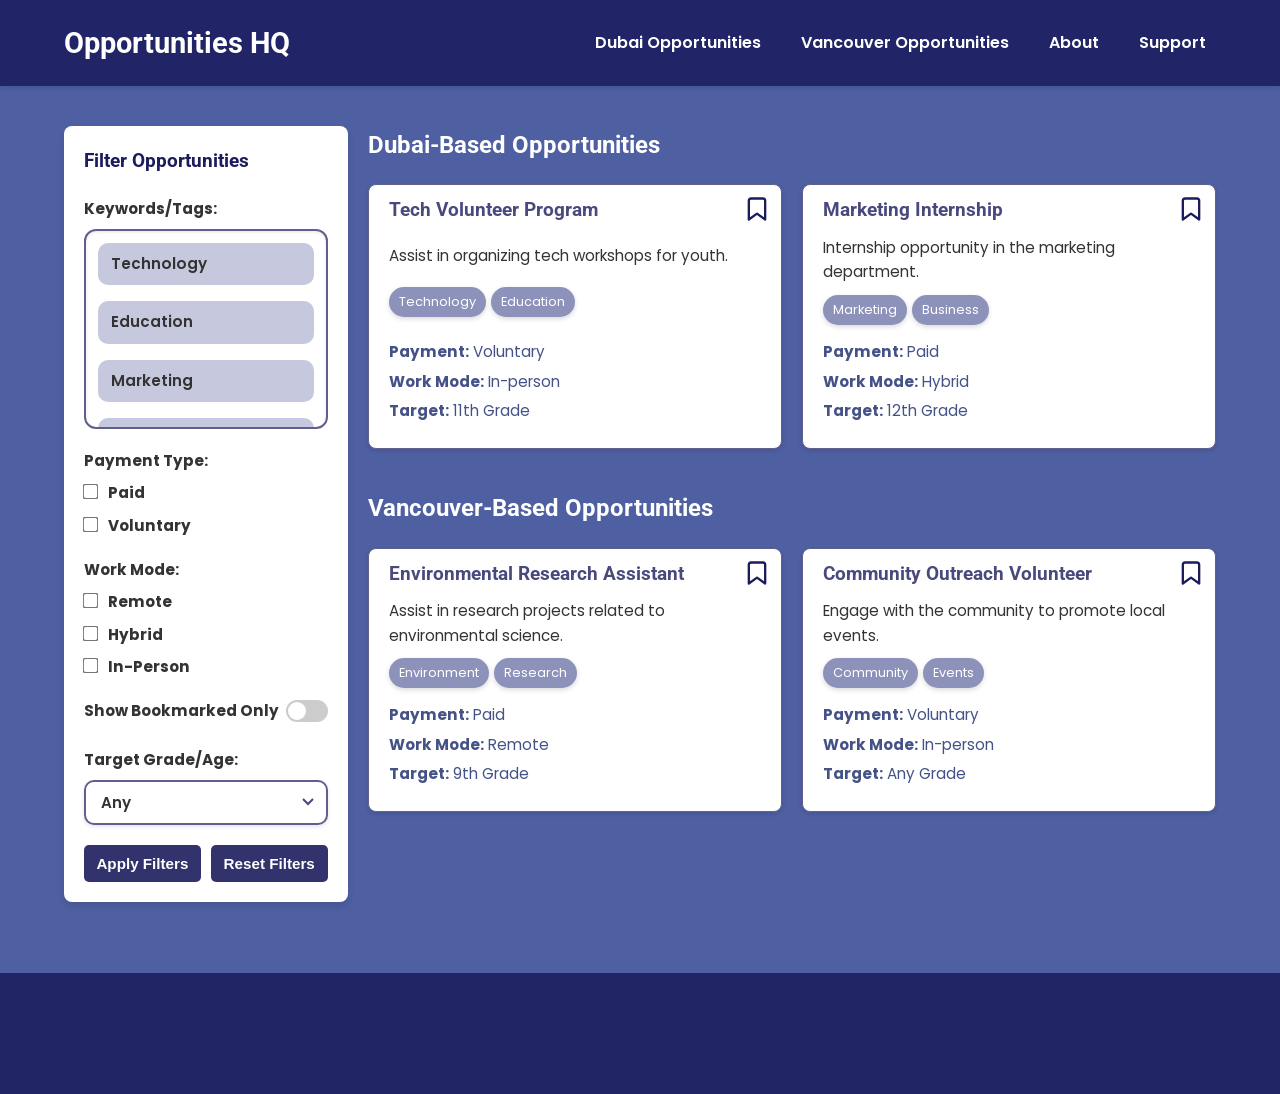
==== index.html @ a90859cd "Update index.html" ====
<!DOCTYPE html>
<html lang="en">
<head>
    <link rel="icon" href="favicon.ico" type="image/x-icon">

    <script data-goatcounter="https://opportunitieshq.goatcounter.com/count"
        async src="https://gc.zgo.at/count.js"></script>

    <meta charset="UTF-8">
    <meta name="viewport" content="width=device-width, initial-scale=1.0">
    <meta name="description" content="Opportunities HQ helps connect individuals with career and volunteer opportunities in Dubai and Vancouver.">
    <meta name="keywords" content="Opportunities, Career, Volunteer, Internships, Dubai, Vancouver">
    <meta name="author" content="Opportunities HQ">
    
    <title>Opportunities HQ</title>

    <!-- Google Fonts -->
    <link href="https://fonts.googleapis.com/css2?family=Poppins:wght@400;600&family=Roboto:wght@400;500&display=swap" rel="stylesheet">
    
    <!-- Link to External CSS -->
    <link rel="stylesheet" href="styles.css">
    
    <!-- Favicon -->
    <link rel="icon" href="favicon.ico" type="image/x-icon">
</head>
<body>

    <!-- Header -->
    <header>
        <div class="container header-container">
            <h1>Opportunities HQ</h1>
            <nav>
                <ul>
                    <li><a href="#dubai">Dubai Opportunities</a></li>
                    <li><a href="#vancouver">Vancouver Opportunities</a></li>
                    <li><a href="about.html">About</a></li>
                    <li><a href="support.html">Support</a></li>
                </ul>
            </nav>
        </div>
    </header>
    
    <!-- Main Content -->
    <main>
        <div class="container main-container">
            <aside>
                <h2>Filter Opportunities</h2>
                <form id="filter-form">
                    <div class="filter-group">
                        <label>Keywords/Tags:</label>
                        <div class="checkbox-group" id="keywords-checkboxes">
                            <label><input type="checkbox" name="keywords" value="Technology"> Technology</label>
                            <label><input type="checkbox" name="keywords" value="Education"> Education</label>
                            <label><input type="checkbox" name="keywords" value="Marketing"> Marketing</label>
                            <label><input type="checkbox" name="keywords" value="Business"> Business</label>
                            <label><input type="checkbox" name="keywords" value="Environment"> Environment</label>
                            <label><input type="checkbox" name="keywords" value="Research"> Research</label>
                            <label><input type="checkbox" name="keywords" value="Community"> Community</label>
                            <label><input type="checkbox" name="keywords" value="Events"> Events</label>
                        </div>
                    </div>
                    
                    <div class="filter-group">
                        <label>Payment Type:</label>
                        <label><input type="checkbox" name="payment" value="paid"> Paid</label>
                        <label><input type="checkbox" name="payment" value="voluntary"> Voluntary</label>
                    </div>

                    <div class="filter-group">
                        <label>Work Mode:</label>
                        <label><input type="checkbox" name="workMode" value="remote"> Remote</label>
                        <label><input type="checkbox" name="workMode" value="hybrid"> Hybrid</label>
                        <label><input type="checkbox" name="workMode" value="in-person"> In-Person</label>
                    </div>

                    <div class="filter-group toggle-group">
                        <label for="bookmarked-only">Show Bookmarked Only</label>
                        <label class="toggle-wrapper">
                          <input type="checkbox" id="bookmarked-only" class="toggle-checkbox">
                          <span class="toggle-switch"></span>
                        </label>
                      </div>                      
                                  

                    <div class="filter-group">
                        <label for="target">Target Grade/Age:</label>
                        <select id="target" name="target">
                            <option value="">Any</option>
                            <option value="12th Grade">12th Grade</option>
                            <option value="11th Grade">11th Grade</option>
                            <option value="10th Grade">10th Grade</option>
                            <option value="9th Grade">9th Grade</option>
                            <option value="Any Grade">Any Grade</option>
                        </select>
                    </div>

                    <div class="filter-buttons">
                        <button type="button" id="apply-filters">Apply Filters</button>
                        <button type="button" id="reset-filters">Reset Filters</button>
                    </div>
                </form>
            </aside>

            <section id="opportunities">
                <section id="dubai">
                    <h2>Dubai-Based Opportunities</h2>
                    <div class="activities" id="dubai-activities">
                        <!-- Dubai activities will be loaded here -->
                    </div>
                </section>
                
                <section id="vancouver">
                    <h2>Vancouver-Based Opportunities</h2>
                    <div class="activities" id="vancouver-activities">
                        <!-- Vancouver activities will be loaded here -->
                    </div>
                </section>
            </section>
        </div>
    </main>

    <!-- Modal -->
    <div id="activity-modal" class="modal hidden">
        <div class="modal-content">
            <span id="close-modal" class="close">&times;</span>
            <h3 id="modal-title"></h3>
            <p id="modal-description"></p>
            <div id="modal-tags" class="activity-tags"></div>
            <div id="modal-details" class="activity-details"></div>
            <p><strong>Deadline:</strong> <span id="modal-deadline"></span></p>
            <p><a id="modal-link" href="#" target="_blank">Apply Here</a></p>
            <p id="modal-extra"></p>
        </div>
    </div>

    <!-- Footer -->
    <footer>
        <div class="container footer-container">
            <p>&copy; 2024 Opportunities HQ. All rights reserved.</p>
            <div class="social">
                <a href="https://www.instagram.com/opportunities_hq/" class="social-link">
                    <img src="Instagram_icon.png" alt="Instagram" class="social-icon"> Instagram
                </a>
                |
                <a href="https://www.linkedin.com/company/opportunities-hq/?originalSubdomain=ca" class="social-link">
                    <img src="Linkedin_icon.png" alt="LinkedIn" class="social-icon"> LinkedIn
                </a>
            </div>
        </div>
    </footer>

    <!-- JavaScript -->
    <script src="script.js"></script>
</body>
</html>
---- styles.css ----
/* Define color variables */
:root {
    --color-primary: #1b1c5c; /* Navy Blue */
    --color-secondary: #32336c; /* Secondary Navy */
    --color-accent1: #545c99; /* Light Blue Accent */
    --color-accent2: #676ea5; /* Soft Blue */
    --color-accent3: #5f608d; /* Muted Blue */
    --color-accent4: #49497d; /* Deep Navy */
    --color-accent5: #8d92bb; /* Light Blue Tag */
    --color-accent6: #545c99; /* Additional Accent */
    --color-accent7: #676ea5; /* Secondary Accent */
    --color-accent8: #1b1c5c; /* Primary Navy */
    --color-bg: #c6c9dd; /* Background Light Blue */
    --color-text: #333; /* Dark text */
    --color-white: #ffffff;
    --color-shadow: rgba(0, 0, 0, 0.1);
}

/* Global Styles */
* {
    box-sizing: border-box;
    margin: 0;
    padding: 0;
}

body {
    font-family: 'Poppins', sans-serif;
    background: linear-gradient(135deg, #4e5fa2 0%, #4e5fa2 90%);
    color: var(--color-text);
    line-height: 1.6;
    min-height: 100vh;
}


/* Container */ 
.container {
    width: 90%;
    max-width: 1200px;
    margin: auto;
}
/* Ensure checkboxes are styled as a squircle */
/* Ensure checkboxes are styled as a squircle */
.checkbox-group label {
    display: flex;
    align-items: center;
    justify-content: left;
    padding: 7px 11px;
    border-radius: 10px; /* Creates the "squircle" effect */
    background: var(--color-bg);
    border: 2px solid transparent;
    transition: background 0.3s ease-in-out, border-color 0.3s ease-in-out, transform 0.2s ease-in-out, box-shadow 0.2s ease-in-out;
    font-size: 0.95rem;
    font-weight: 600;
    cursor: pointer;
}

/* Checkbox input hidden but still functional */
.checkbox-group input[type="checkbox"] {
    position: absolute;
    opacity: 0;
    width: 0;
    height: 0;
}

/* Style checkbox appearance when selected */
.checkbox-group input[type="checkbox"]:checked + label {
    background: var(--color-secondary);
    color: var(--color-white);
    border-color: var(--color-accent1);
    transform: scale(1.05); /* Subtle pop effect */
    box-shadow: 0px 0px 8px var(--color-accent1); /* Glowing effect */
}

/* Hover effect for the entire keyword */
.checkbox-group label:hover {
    background: var(--color-accent1);
    color: var(--color-white);
    border-color: var(--color-primary);
    transform: scale(1.05); /* Slight scale effect for interaction */
}

/* Ensure spacing and alignment remains consistent */
.checkbox-group {
    display: flex;
    flex-direction: column;
    gap: 8px;
    padding: 12px;
    max-height: 200px;
    overflow-y: auto;
    background: rgba(255, 255, 255, 0.8); /* Slightly brighter background */
    border-radius: 12px;
    backdrop-filter: blur(6px); /* Stronger blur for a sleek effect */
    box-shadow: inset 0 1px 3px rgba(0, 0, 0, 0.1); /* Light inner shadow */
    border: 2px solid var(--color-accent3); /* More prominent border */
}

/* Custom Scrollbar Styling */
.checkbox-group::-webkit-scrollbar {
    width: 8px;
}

.checkbox-group::-webkit-scrollbar-track {
    background: rgba(255, 255, 255, 0.4); /* Slightly more visible track */
    border-radius: 12px;
}

.checkbox-group::-webkit-scrollbar-thumb {
    background: linear-gradient(135deg, var(--color-accent1), var(--color-secondary));
    border-radius: 20px;
    border: 2px solid rgba(255, 255, 255, 0.4); /* Small border to make scrollbar stand out */
}

/* Smooth hover effect */
.checkbox-group::-webkit-scrollbar-thumb:hover {
    background: linear-gradient(135deg, var(--color-accent2), var(--color-primary));
    border-color: rgba(255, 255, 255, 0.6); /* Brighter hover effect */
}


/* Header Styling */
/* Header Styling - Consistent Across All Pages */
header {
    background-color: rgba(27, 28, 93, 0.85);
    color: var(--color-white);
    padding: 20px 0;
    box-shadow: 0 2px 4px var(--color-shadow);
    position: sticky;
    top: 0;
    z-index: 1000;
    backdrop-filter: blur(5px);
}

.header-container {
    display: flex;
    justify-content: space-between;
    align-items: center;
}

header h1 {
    font-family: 'Roboto', sans-serif;
    font-size: 1.8rem;
}

nav ul {
    list-style: none;
    display: flex;
    align-items: center;
    gap: 20px;
}

nav ul li a {
    color: var(--color-white);
    text-decoration: none;
    font-weight: 600;
    padding: 5px 10px;
    border-radius: 5px;
    transition: color 0.3s ease, background-color 0.3s ease;
}

nav ul li a:hover {
    background-color: var(--color-accent1);
    color: var(--color-primary);
}


/* Main Content Styling */
main {
    padding: 40px 0;
}

.main-container {
    display: flex;
    gap: 20px;
}

/* Sidebar/Filter Styling */
aside {
    width: 25%;
    padding: 20px;
    background-color: var(--color-white);
    border-radius: 8px;
    box-shadow: 0 4px 6px var(--color-shadow);
    position: sticky;
    top: 80px;
    height: fit-content;
}

aside h2 {
    margin-bottom: 20px;
    color: var(--color-primary);
    font-family: 'Roboto', sans-serif;
    font-size: 1.2rem;
}

.filter-group {
    margin-bottom: 20px;
}

.filter-group label {
    display: block;
    margin-bottom: 8px;
    font-weight: 700;
    font-size: 0.95rem;
    cursor: pointer;

}

/* Multi-Select Dropdown */
.filter-group select[multiple] {
    height: auto;
    min-height: 120px;
    max-height: 200px;
    overflow-y: auto;
    margin-top: 8px;
    width: 100%;
    padding: 10px;
    border: 1px solid #ccc;
    border-radius: 5px;
    font-family: 'Poppins', sans-serif;
    font-size: 0.95rem;
    background-color: #fff;
    color: var(--color-text);
    box-shadow: inset 0 1px 3px rgba(0, 0, 0, 0.1);
}

.filter-group select[multiple]:focus {
    border-color: var(--color-accent1);
    box-shadow: 0 0 5px rgba(84, 92, 153, 0.5);
    outline: none;
}

.filter-group select[multiple] option:hover {
    background-color: var(--color-secondary);
    color: var(--color-white);
}

/* Checkbox Styling */
.filter-group input[type="checkbox"] {
    margin-right: 8px;
    transform: scale(1.2);
}

/* Filter Buttons */
.filter-buttons {
    display: flex;
    gap: 10px;
}

button {
    flex: 1;
    padding: 10px;
    background-color: var(--color-secondary);
    color: var(--color-white);
    border: none;
    border-radius: 5px;
    cursor: pointer;
    font-weight: 600;
    transition: background-color 0.3s ease, transform 0.2s ease;
    font-size: 0.95rem;
}

button:hover {
    background-color: var(--color-accent2);
    transform: translateY(-2px);
}

button:active {
    transform: translateY(0);
}

/* Opportunities Section Styling */
#opportunities {
    width: 75%;
}

#opportunities section {
    margin-bottom: 40px;
}

#opportunities h2 {
    margin-bottom: 20px;
    color: var(--color-white);
    font-family: 'Roboto', sans-serif;
    font-size: 1.5rem;
}

.activities {
    display: grid;
    grid-template-columns: repeat(auto-fill, minmax(280px, 1fr));
    gap: 20px;
}

.activity-card {
    background-color: var(--color-white);
    border: 1px solid var(--color-accent3);
    border-radius: 8px;
    padding: 20px;
    box-shadow: 0 2px 4px var(--color-shadow);
    transition: transform 0.3s ease, box-shadow 0.3s ease;
    display: flex;
    flex-direction: column;
    justify-content: space-between;
  
    cursor: pointer; /* 👈 This is the key line */
  }
  

.activity-card:hover {
    transform: translateY(-5px);
    box-shadow: 0 4px 8px var(--color-shadow);
}

.activity-card h3 {
    margin-bottom: 10px;
    color: var(--color-accent4);
    font-family: 'Roboto', sans-serif;
    font-size: 1.2rem;
}

.activity-card p {
    margin-bottom: 10px;
    font-size: 0.95rem;
}
    
.activity-tags {
    margin-bottom: 10px;
}

.tag {
    display: inline-block;
    background-color: var(--color-accent5);
    color: var(--color-white);
    padding: 5px 10px;
    border-radius: 20px;
    font-size: 0.8rem;
    margin-right: 5px;
    margin-bottom: 5px;
}

.activity-details {
    font-size: 0.9rem;
    color: #445288;
}

.activity-details p {
    margin-bottom: 5px;
}

strong {
    font-weight: 700;
}

/* Footer Styling */
footer {
    background-color: rgba(27, 28, 92, 0.85);
    color: var(--color-white);
    padding: 20px 0;
    margin-top: 40px;
    box-shadow: 0 -2px 4px var(--color-shadow);
    backdrop-filter: blur(5px);
}

.footer-container {
    display: flex;
    flex-direction: column;
    align-items: center;
    gap: 12px;
}

.social {
    display: flex;
    gap: 20px;
    align-items: center;
    flex-wrap: wrap;
    justify-content: center;
}

.social-link {
    display: flex;
    align-items: center;
    gap: 6px;
    color: var(--color-white);
    text-decoration: none;
    font-size: 1rem;
    transition: color 0.3s ease;
}

.social-link img.social-icon {
    width: 20px;
    height: 20px;
    object-fit: contain;
    margin-right: 4px;
}


.footer-container p {
    margin-bottom: 10px;
    font-size: 0.95rem;
}

.social a {
    color: var(--color-white);
    text-decoration: none;
    margin: 0 10px;
    transition: color 0.3s ease;
    font-size: 0.95rem;
}

.social a:hover {
    color: var(--color-accent1);
}

/* Responsive Design */
@media (max-width: 1024px) {
    .main-container {
        flex-direction: column;
    }

    aside {
        width: 100%;
        margin-bottom: 20px;
        position: static;
    }

    #opportunities {
        width: 100%;
    }
}

@media (max-width: 600px) {
    nav ul {
        flex-direction: column;
        align-items: flex-start;
    }

    nav ul li {
        margin-left: 0;
        margin-bottom: 10px;
    }

    .filter-buttons {
        flex-direction: column;
    }

    button {
        width: 100%;
    }
}

.social {
    display: flex;
    align-items: center;
    gap: 15px; /* Space between links */
}

.social-link {
    display: flex;
    align-items: center;
    gap: 8px; /* Space between icon and text */
    text-decoration: none;
    color: var(--color-white);
    font-size: 1rem;
    transition: color 0.3s ease;
}

.social-link:hover {
    color: var(--color-accent1);
}

.social-icon {
    width: 22px; /* Adjust size if needed */
    height: 22px;
    transform: translateY(-1px);
    transform: translateX(4px) /* Move the icon down */
}

/* Highlight selected checkboxes */
input[name="keywords"]:checked + label,
input[name="keywords"]:checked ~ label {
    background-color: var(--color-accent3);
    color: var(--color-white);
    border-radius: 5px;
    padding: 3px 6px;
}

#target {
    width: 100%;
    padding: 10px 15px;
    border-radius: 10px;
    border: 2px solid var(--color-accent3);
    background-color: var(--color-white);
    color: var(--color-text);
    font-family: 'Poppins', sans-serif;
    font-size: 0.95rem;
    font-weight: 600;
    box-shadow: 0 2px 4px var(--color-shadow);
    transition: all 0.3s ease-in-out;
    appearance: none; /* Removes native arrow styling */
    background-image: url("data:image/svg+xml;charset=UTF-8,%3Csvg width='12' height='8' viewBox='0 0 12 8' fill='none' xmlns='http://www.w3.org/2000/svg'%3E%3Cpath d='M1 1L6 6L11 1' stroke='%2349497d' stroke-width='2'/%3E%3C/svg%3E");
    background-repeat: no-repeat;
    background-position: right 12px center;
    background-size: 12px;
}

#target:hover,
#target:focus {
    border-color: var(--color-accent1);
    outline: none;
    box-shadow: 0 0 0 2px rgba(84, 92, 153, 0.4);
}

.modal {
    position: fixed;
    top: 0;
    left: 0;
    width: 100%;
    height: 100%;
    background: rgba(27, 28, 92, 0.8); /* translucent dark overlay */
    display: flex;
    align-items: center;
    justify-content: center;
    z-index: 2000;
    transition: opacity 0.3s ease;
  }
  
  .modal.hidden {
    display: none;
  }
  
  .modal-content {
    background: var(--color-white);
    padding: 30px 35px;
    border-radius: 18px;
    max-width: 600px;
    width: 90%;
    box-shadow: 0 10px 25px rgba(0, 0, 0, 0.3);
    position: relative;
    animation: fadeIn 0.3s ease;
    font-family: 'Poppins', sans-serif;
  }
  
  .modal-content h3 {
    margin-bottom: 10px;
    font-size: 1.3rem;
    font-weight: 700;
    color: var(--color-accent4);
  }
  
  .modal-content p,
  .modal-content a {
    font-size: 0.95rem;
    margin-bottom: 10px;
  }
  
  .modal-content a {
    color: var(--color-accent4);
    font-weight: 600;
    text-decoration: underline;
  }
  
  .modal-content a:hover {
    text-decoration: none;
  }
  
  .modal .close {
    position: absolute;
    top: 12px;
    right: 16px;
    font-size: 1.2rem;
    font-weight: 700;
    cursor: pointer;
    color: var(--color-accent4);
  }

  .tag {
    box-shadow: 0 2px 5px rgba(0, 0, 0, 0.15);
  }
  
  
  @keyframes fadeIn {
    from { opacity: 0; transform: scale(0.95); }
    to { opacity: 1; transform: scale(1); }
  }
  
  .activity-card {
    position: relative;
    cursor: pointer;
    padding-top: 10px; /* Add some top padding so the icon doesn't overlap */
}

/* This keeps the bookmark icon always visible */
.bookmark-icon {
    position: absolute;
    top: 10px;
    right: 10px;
    width: 28px;
    height: 28px;
    cursor: pointer;
    z-index: 2;
    display: flex;
    align-items: center;
    justify-content: center;
}

.bookmark-icon svg {
    width: 100%;
    height: 100%;
    display: block;
    fill: none;
    transition: fill 0.3s ease;
}

.bookmark-icon.bookmarked svg {
    fill: #1b1c5c;  
}

/* Toggle layout and structure */
.toggle-group {
    display: flex;
    align-items: center;
    justify-content: space-between;
    margin-bottom: 16px;
  }
  
  .toggle-wrapper {
    position: relative;
    width: 42px;
    height: 22px;
  }
  
  /* Hide the default checkbox */
  .toggle-checkbox {
    opacity: 0;
    width: 0;
    height: 0;
  }
  
  /* Base switch style */
  .toggle-switch {
    position: absolute;
    top: 0;
    left: 0;
    right: 0;
    bottom: 0;
    background-color: #ccc;
    border-radius: 999px;
    transition: background-color 0.3s ease, box-shadow 0.3s ease;
  }
  
  /* Circle inside the switch */
  .toggle-switch::before {
    content: "";
    position: absolute;
    height: 18px;
    width: 18px;
    left: 2px;
    bottom: 2px;
    background-color: white;
    border-radius: 50%;
    transition: transform 0.3s ease;
  }
  
  /* When checked: blue background and glowing edge */
  .toggle-checkbox:checked + .toggle-switch {
    background-color: #1b1c5c;
    box-shadow: 0 0 0 2px #1b1c5c40;
  }
  
  /* Slide the toggle circle */
  .toggle-checkbox:checked + .toggle-switch::before {
    transform: translateX(20px);
  }
  
  /* Optional: Hover effect */
  .toggle-switch:hover {
    box-shadow: 0 0 0 2px #1b1c5c20;
  }
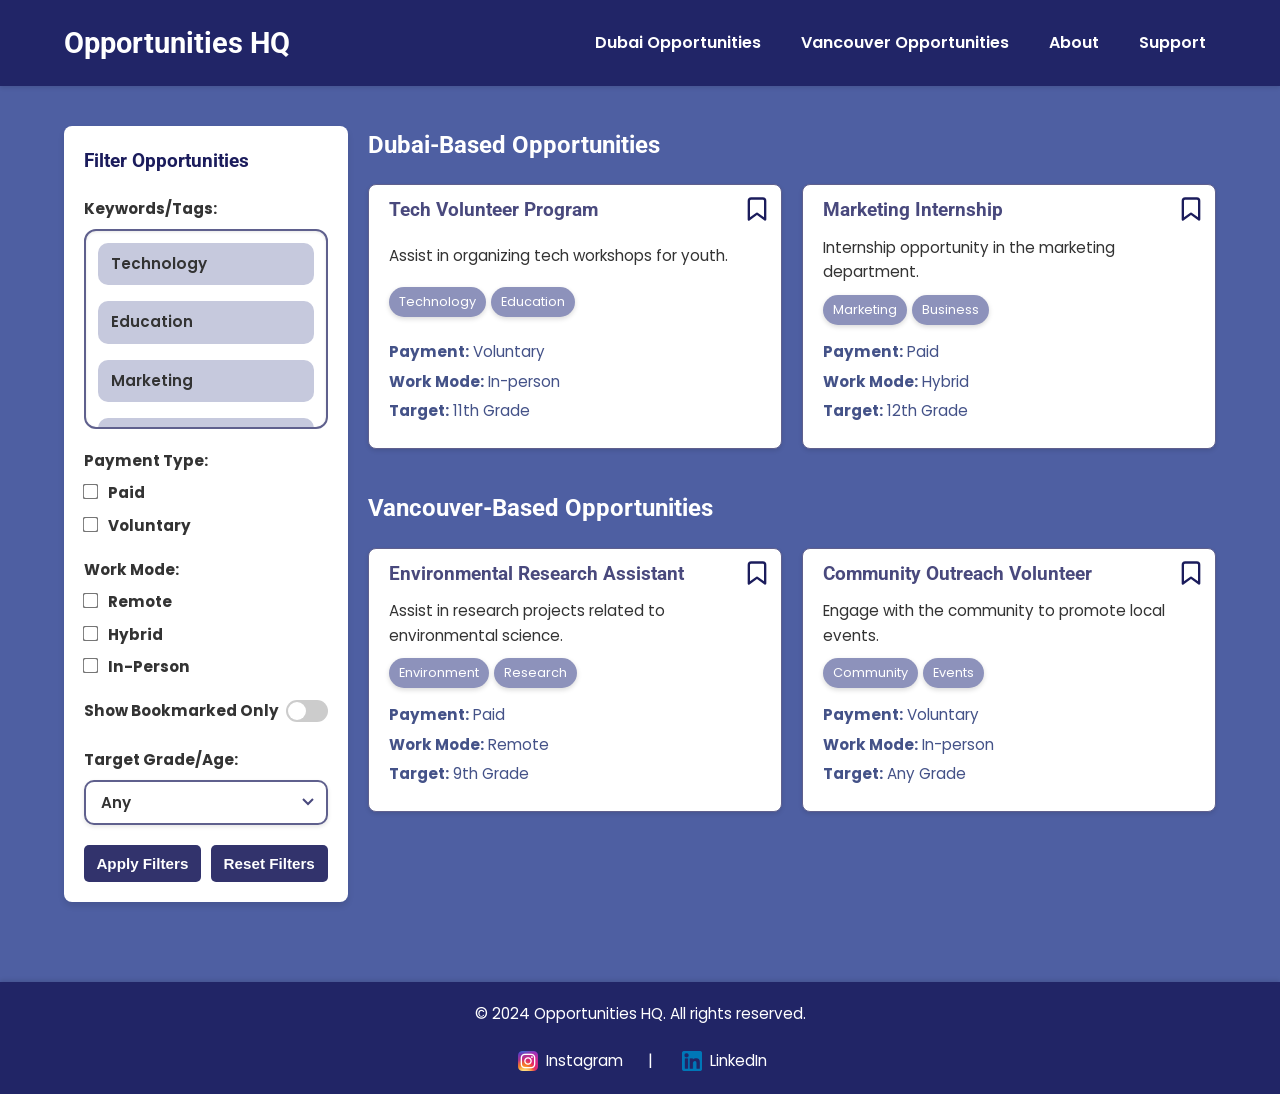
==== commit d6c78a42: "Update index.html" ====
--- a/index.html
+++ b/index.html
@@ -1,8 +1,10 @@
 <!DOCTYPE html>
 <html lang="en">
 <head>
-    <link rel="icon" href="favicon.ico" type="image/x-icon">
-
+    <link rel="apple-touch-icon" href="favicon.png">
+    <link rel="icon" type="image/png" href="favicon.png" sizes="32x32">
+    <link rel="icon" type="image/png" href="favicon.png" sizes="16x16">
+    
     <script data-goatcounter="https://opportunitieshq.goatcounter.com/count"
         async src="https://gc.zgo.at/count.js"></script>
 
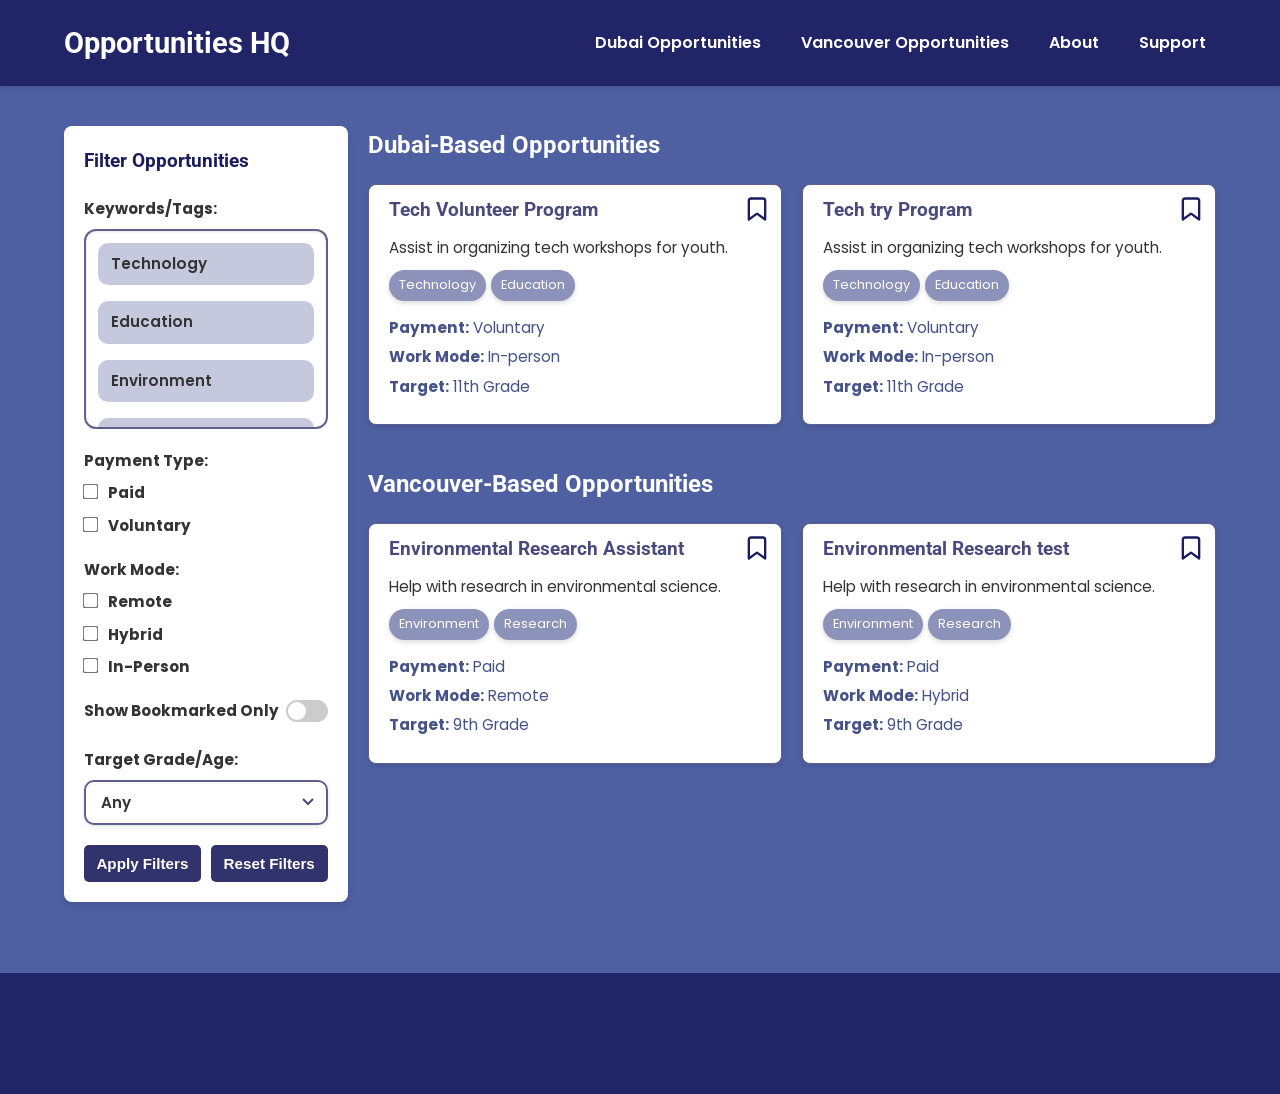
==== commit 7f6d95db: "Update index.html" ====
--- a/index.html
+++ b/index.html
@@ -1,10 +1,11 @@
 <!DOCTYPE html>
 <html lang="en">
 <head>
-    <link rel="apple-touch-icon" href="favicon.png">
-    <link rel="icon" type="image/png" href="favicon.png" sizes="32x32">
-    <link rel="icon" type="image/png" href="favicon.png" sizes="16x16">
-    
+
+    <link rel="apple-touch-icon" href="favicon.jpg">
+    <link rel="icon" type="image/png" href="favicon.jpg" sizes="32x32">
+    <link rel="icon" type="image/png" href="favicon.jpg" sizes="16x16">
+
     <script data-goatcounter="https://opportunitieshq.goatcounter.com/count"
         async src="https://gc.zgo.at/count.js"></script>
 
@@ -30,7 +31,7 @@
     <!-- Header -->
     <header>
         <div class="container header-container">
-            <h1>Opportunities HQ</h1>
+            <h1><a href="landing.html" class="logo-link">Opportunities HQ</a></h1>
             <nav>
                 <ul>
                     <li><a href="#dubai">Dubai Opportunities</a></li>
--- a/styles.css
+++ b/styles.css
@@ -141,6 +141,15 @@
     font-size: 1.8rem;
 }
 
+header h1 a {
+    color: inherit;
+    text-decoration: none;
+    font-size: inherit;
+    font-family: inherit;
+    font-weight: inherit;
+}
+
+
 nav ul {
     list-style: none;
     display: flex;
@@ -675,4 +684,204 @@
   .toggle-switch:hover {
     box-shadow: 0 0 0 2px #1b1c5c20;
   }
-    
+
+
+  #content {
+    background-color: var(--color-white);
+    padding: 20px;
+    border-radius: 8px;
+    box-shadow: 0 4px 6px var(--color-shadow);
+    margin-top: 20px;
+}
+
+#content h2 {
+    font-size: 1.5rem;
+    margin-bottom: 20px;
+    color: #3e4a8c; /* same as about */
+    font-family: 'Roboto', sans-serif;
+}
+
+#content h3 {
+    font-size: 1.2rem;
+    margin-top: 20px;
+    margin-bottom: 4px;
+    color: #3e4a8c;
+    font-family: 'Roboto', sans-serif;
+}
+
+#content p {
+    font-size: 0.95rem;
+    line-height: 1.6;
+    margin-bottom: 15px;
+}
+
+#content a {
+    color: #3e4a8c;
+    font-weight: 500;
+    text-decoration: underline;
+    text-underline-offset: 2px;
+    transition: color 0.3s ease;
+}
+
+#content a:hover {
+    color: var(--color-secondary);
+}
+
+#content strong {
+    color: var(--color-accent1);
+    font-weight: 700;
+}
+
+#content ul {
+    margin-left: 20px;
+    margin-bottom: 15px;
+    list-style-type: disc;
+}
+
+#content ul li {
+    margin-bottom: 10px;
+    font-size: 0.95rem;
+    line-height: 1.6;
+}
+
+
+/* === Layout Fix: Full height + remove margin === */
+html, body.landing-page {
+    height: 100%;
+    margin: 0;
+    padding: 0;
+}
+
+.landing-page .page-wrapper {
+    display: flex;
+    flex-direction: column;
+    min-height: 100vh;
+    background: var(--color-white);
+    color: var(--color-text);
+    font-family: 'Poppins', sans-serif;
+    line-height: 1.6;
+}
+
+.landing-page main {
+    flex: 1;
+    padding: 0;
+    margin: 0;
+}
+
+/* === Hero Section with Animated CTA === */
+.landing-page .landing-hero {
+    min-height: 100vh; /* fill full viewport height */
+    background: url('hero.jpg') center/cover no-repeat;
+    position: relative;
+    text-align: center;
+    color: var(--color-white);
+    margin-bottom: 0;
+    border-bottom: none;
+    background-color: var(--color-primary); /* fallback color if image is too small */
+
+    /* Center hero content both horizontally & vertically */
+    display: flex;
+    align-items: center;
+    justify-content: center;
+    padding: 40px; /* small optional padding inside hero */
+}
+
+.landing-page .landing-hero::before {
+    content: "";
+    position: absolute;
+    top: 0; left: 0;
+    width: 100%; height: 100%;
+    background: rgba(27, 28, 92, 0.75);
+    z-index: 0;
+}
+
+.landing-page .landing-content {
+    position: relative;
+    z-index: 1;
+    max-width: 800px;
+    margin: auto;
+}
+
+.landing-page .landing-content h2 {
+    font-size: 2.6rem;
+    margin-bottom: 20px;
+    font-family: 'Roboto', sans-serif;
+}
+
+.landing-page .landing-content p {
+    font-size: 1.1rem;
+    line-height: 1.7;
+    margin-bottom: 30px;
+}
+
+.landing-page .cta-button {
+    background-color: var(--color-white);
+    color: var(--color-primary);
+    font-weight: 600;
+    padding: 14px 28px;
+    font-size: 1rem;
+    border-radius: 8px;
+    text-decoration: none;
+    box-shadow: 0 4px 8px var(--color-shadow);
+    transition: background-color 0.3s ease, transform 0.3s ease, box-shadow 0.3s ease;
+    animation: pulse 2.4s ease-in-out infinite;
+}
+
+.landing-page .cta-button:hover {
+    background-color: var(--color-accent5);
+    color: var(--color-white);
+    transform: scale(1.05);
+    box-shadow: 0 6px 12px var(--color-shadow);
+}
+
+/* === Animation Keyframes === */
+@keyframes pulse {
+    0% {
+        transform: scale(1);
+        box-shadow: 0 0 0 0 rgba(255, 255, 255, 0.5);
+    }
+    50% {
+        transform: scale(1.03);
+        box-shadow: 0 0 0 10px rgba(255, 255, 255, 0);
+    }
+    100% {
+        transform: scale(1);
+        box-shadow: 0 0 0 0 rgba(255, 255, 255, 0);
+    }
+}
+
+/* === Logo Link Styling === */
+.landing-page .logo-link {
+    color: var(--color-white);
+    text-decoration: none;
+    font-size: 1.8rem;
+    font-family: 'Roboto', sans-serif;
+    transition: opacity 0.3s ease;
+}
+
+.landing-page .logo-link:hover {
+    opacity: 0.8;
+}
+
+/* === Header & Footer Styling (Landing Only) === */
+.landing-page header {
+    background-color: rgba(27, 28, 93, 0.95);
+    color: var(--color-white);
+    padding: 20px 0;
+    box-shadow: 0 2px 4px var(--color-shadow);
+    position: sticky;
+    top: 0;
+    z-index: 1000;
+    backdrop-filter: blur(5px);
+    border-bottom: 1px solid var(--color-accent3);
+}
+
+.landing-page footer {
+    background-color: rgba(27, 28, 92, 0.95);
+    color: var(--color-white);
+    padding: 20px 0;
+    box-shadow: 0 -2px 4px var(--color-shadow);
+    backdrop-filter: blur(5px);
+    border-top: 1px solid var(--color-accent3);
+    margin-top: 0;
+}
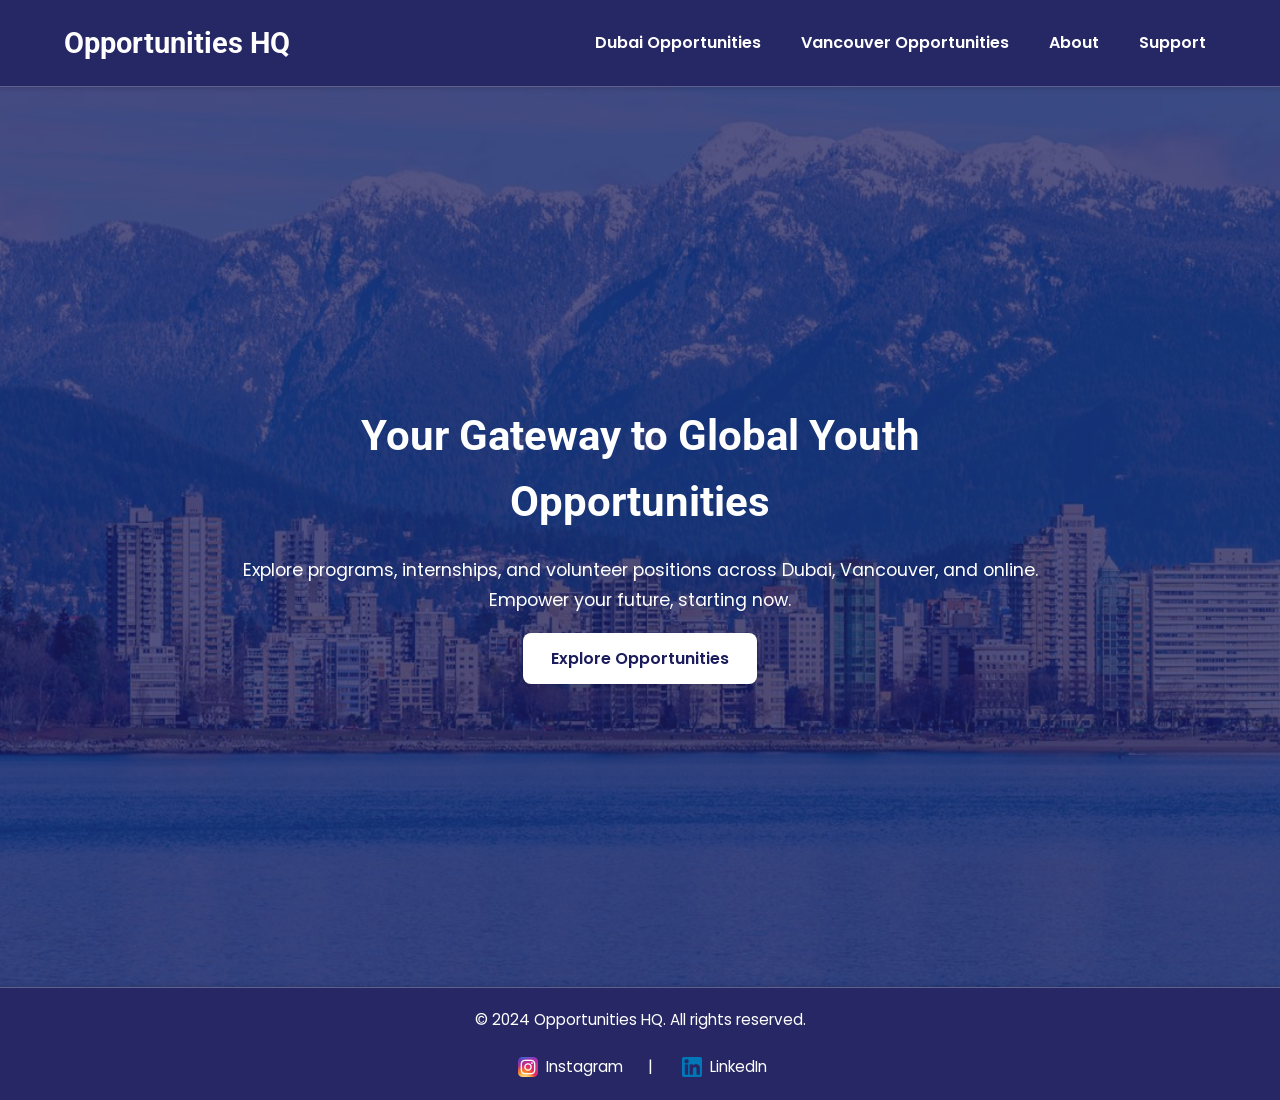
==== commit b9783c8a: "Update and rename landing.html to index.html" ====
--- a/index.html
+++ b/index.html
@@ -2,157 +2,58 @@
 <html lang="en">
 <head>
 
-    <link rel="apple-touch-icon" href="favicon.jpg">
-    <link rel="icon" type="image/png" href="favicon.jpg" sizes="32x32">
-    <link rel="icon" type="image/png" href="favicon.jpg" sizes="16x16">
-
     <script data-goatcounter="https://opportunitieshq.goatcounter.com/count"
         async src="https://gc.zgo.at/count.js"></script>
 
-    <meta charset="UTF-8">
-    <meta name="viewport" content="width=device-width, initial-scale=1.0">
-    <meta name="description" content="Opportunities HQ helps connect individuals with career and volunteer opportunities in Dubai and Vancouver.">
-    <meta name="keywords" content="Opportunities, Career, Volunteer, Internships, Dubai, Vancouver">
-    <meta name="author" content="Opportunities HQ">
-    
+    <meta charset="UTF-8" />
+    <meta name="viewport" content="width=device-width, initial-scale=1.0"/>
     <title>Opportunities HQ</title>
+    <link rel="stylesheet" href="styles.css" />
+    <link href="https://fonts.googleapis.com/css2?family=Poppins:wght@400;600&family=Roboto:wght@400;500&display=swap" rel="stylesheet">
 
-    <!-- Google Fonts -->
-    <link href="https://fonts.googleapis.com/css2?family=Poppins:wght@400;600&family=Roboto:wght@400;500&display=swap" rel="stylesheet">
-    
-    <!-- Link to External CSS -->
-    <link rel="stylesheet" href="styles.css">
-    
-    <!-- Favicon -->
-    <link rel="icon" href="favicon.ico" type="image/x-icon">
 </head>
-<body>
+<body class="landing-page">
+    <div class="page-wrapper">
 
-    <!-- Header -->
-    <header>
-        <div class="container header-container">
-            <h1><a href="landing.html" class="logo-link">Opportunities HQ</a></h1>
-            <nav>
-                <ul>
-                    <li><a href="#dubai">Dubai Opportunities</a></li>
-                    <li><a href="#vancouver">Vancouver Opportunities</a></li>
-                    <li><a href="about.html">About</a></li>
-                    <li><a href="support.html">Support</a></li>
-                </ul>
-            </nav>
-        </div>
-    </header>
-    
-    <!-- Main Content -->
-    <main>
-        <div class="container main-container">
-            <aside>
-                <h2>Filter Opportunities</h2>
-                <form id="filter-form">
-                    <div class="filter-group">
-                        <label>Keywords/Tags:</label>
-                        <div class="checkbox-group" id="keywords-checkboxes">
-                            <label><input type="checkbox" name="keywords" value="Technology"> Technology</label>
-                            <label><input type="checkbox" name="keywords" value="Education"> Education</label>
-                            <label><input type="checkbox" name="keywords" value="Marketing"> Marketing</label>
-                            <label><input type="checkbox" name="keywords" value="Business"> Business</label>
-                            <label><input type="checkbox" name="keywords" value="Environment"> Environment</label>
-                            <label><input type="checkbox" name="keywords" value="Research"> Research</label>
-                            <label><input type="checkbox" name="keywords" value="Community"> Community</label>
-                            <label><input type="checkbox" name="keywords" value="Events"> Events</label>
-                        </div>
-                    </div>
-                    
-                    <div class="filter-group">
-                        <label>Payment Type:</label>
-                        <label><input type="checkbox" name="payment" value="paid"> Paid</label>
-                        <label><input type="checkbox" name="payment" value="voluntary"> Voluntary</label>
-                    </div>
+        <header>
+            <div class="container header-container">
+                <h1><a href="index.html" class="logo-link">Opportunities HQ</a></h1>
+                <nav>
+                    <ul>
+                        <li><a href="home.html#dubai">Dubai Opportunities</a></li>
+                        <li><a href="home.html#vancouver">Vancouver Opportunities</a></li>
+                        <li><a href="about.html">About</a></li>
+                        <li><a href="support.html">Support</a></li>
+                    </ul>
+                </nav>
+            </div>
+        </header>
 
-                    <div class="filter-group">
-                        <label>Work Mode:</label>
-                        <label><input type="checkbox" name="workMode" value="remote"> Remote</label>
-                        <label><input type="checkbox" name="workMode" value="hybrid"> Hybrid</label>
-                        <label><input type="checkbox" name="workMode" value="in-person"> In-Person</label>
-                    </div>
+        <main>
+            <section class="landing-hero">
+                <div class="container landing-content">
+                    <h2>Your Gateway to Global Youth Opportunities</h2>
+                    <p>Explore programs, internships, and volunteer positions across Dubai, Vancouver, and online. Empower your future, starting now.</p>
+                    <a href="home.html" class="cta-button">Explore Opportunities</a>
+                </div>
+            </section>
+        </main>
 
-                    <div class="filter-group toggle-group">
-                        <label for="bookmarked-only">Show Bookmarked Only</label>
-                        <label class="toggle-wrapper">
-                          <input type="checkbox" id="bookmarked-only" class="toggle-checkbox">
-                          <span class="toggle-switch"></span>
-                        </label>
-                      </div>                      
-                                  
+        <footer>
+            <div class="container footer-container">
+                <p>&copy; 2024 Opportunities HQ. All rights reserved.</p>
+                <div class="social">
+                    <a href="https://www.instagram.com/opportunities_hq/" class="social-link">
+                        <img src="Instagram_icon.png" alt="Instagram" class="social-icon"> Instagram
+                    </a>
+                    |
+                    <a href="https://www.linkedin.com/company/opportunities-hq/?originalSubdomain=ca" class="social-link">
+                        <img src="Linkedin_icon.png" alt="LinkedIn" class="social-icon"> LinkedIn
+                    </a>
+                </div>
+            </div>
+        </footer>
 
-                    <div class="filter-group">
-                        <label for="target">Target Grade/Age:</label>
-                        <select id="target" name="target">
-                            <option value="">Any</option>
-                            <option value="12th Grade">12th Grade</option>
-                            <option value="11th Grade">11th Grade</option>
-                            <option value="10th Grade">10th Grade</option>
-                            <option value="9th Grade">9th Grade</option>
-                            <option value="Any Grade">Any Grade</option>
-                        </select>
-                    </div>
-
-                    <div class="filter-buttons">
-                        <button type="button" id="apply-filters">Apply Filters</button>
-                        <button type="button" id="reset-filters">Reset Filters</button>
-                    </div>
-                </form>
-            </aside>
-
-            <section id="opportunities">
-                <section id="dubai">
-                    <h2>Dubai-Based Opportunities</h2>
-                    <div class="activities" id="dubai-activities">
-                        <!-- Dubai activities will be loaded here -->
-                    </div>
-                </section>
-                
-                <section id="vancouver">
-                    <h2>Vancouver-Based Opportunities</h2>
-                    <div class="activities" id="vancouver-activities">
-                        <!-- Vancouver activities will be loaded here -->
-                    </div>
-                </section>
-            </section>
-        </div>
-    </main>
-
-    <!-- Modal -->
-    <div id="activity-modal" class="modal hidden">
-        <div class="modal-content">
-            <span id="close-modal" class="close">&times;</span>
-            <h3 id="modal-title"></h3>
-            <p id="modal-description"></p>
-            <div id="modal-tags" class="activity-tags"></div>
-            <div id="modal-details" class="activity-details"></div>
-            <p><strong>Deadline:</strong> <span id="modal-deadline"></span></p>
-            <p><a id="modal-link" href="#" target="_blank">Apply Here</a></p>
-            <p id="modal-extra"></p>
-        </div>
     </div>
-
-    <!-- Footer -->
-    <footer>
-        <div class="container footer-container">
-            <p>&copy; 2024 Opportunities HQ. All rights reserved.</p>
-            <div class="social">
-                <a href="https://www.instagram.com/opportunities_hq/" class="social-link">
-                    <img src="Instagram_icon.png" alt="Instagram" class="social-icon"> Instagram
-                </a>
-                |
-                <a href="https://www.linkedin.com/company/opportunities-hq/?originalSubdomain=ca" class="social-link">
-                    <img src="Linkedin_icon.png" alt="LinkedIn" class="social-icon"> LinkedIn
-                </a>
-            </div>
-        </div>
-    </footer>
-
-    <!-- JavaScript -->
-    <script src="script.js"></script>
 </body>
 </html>
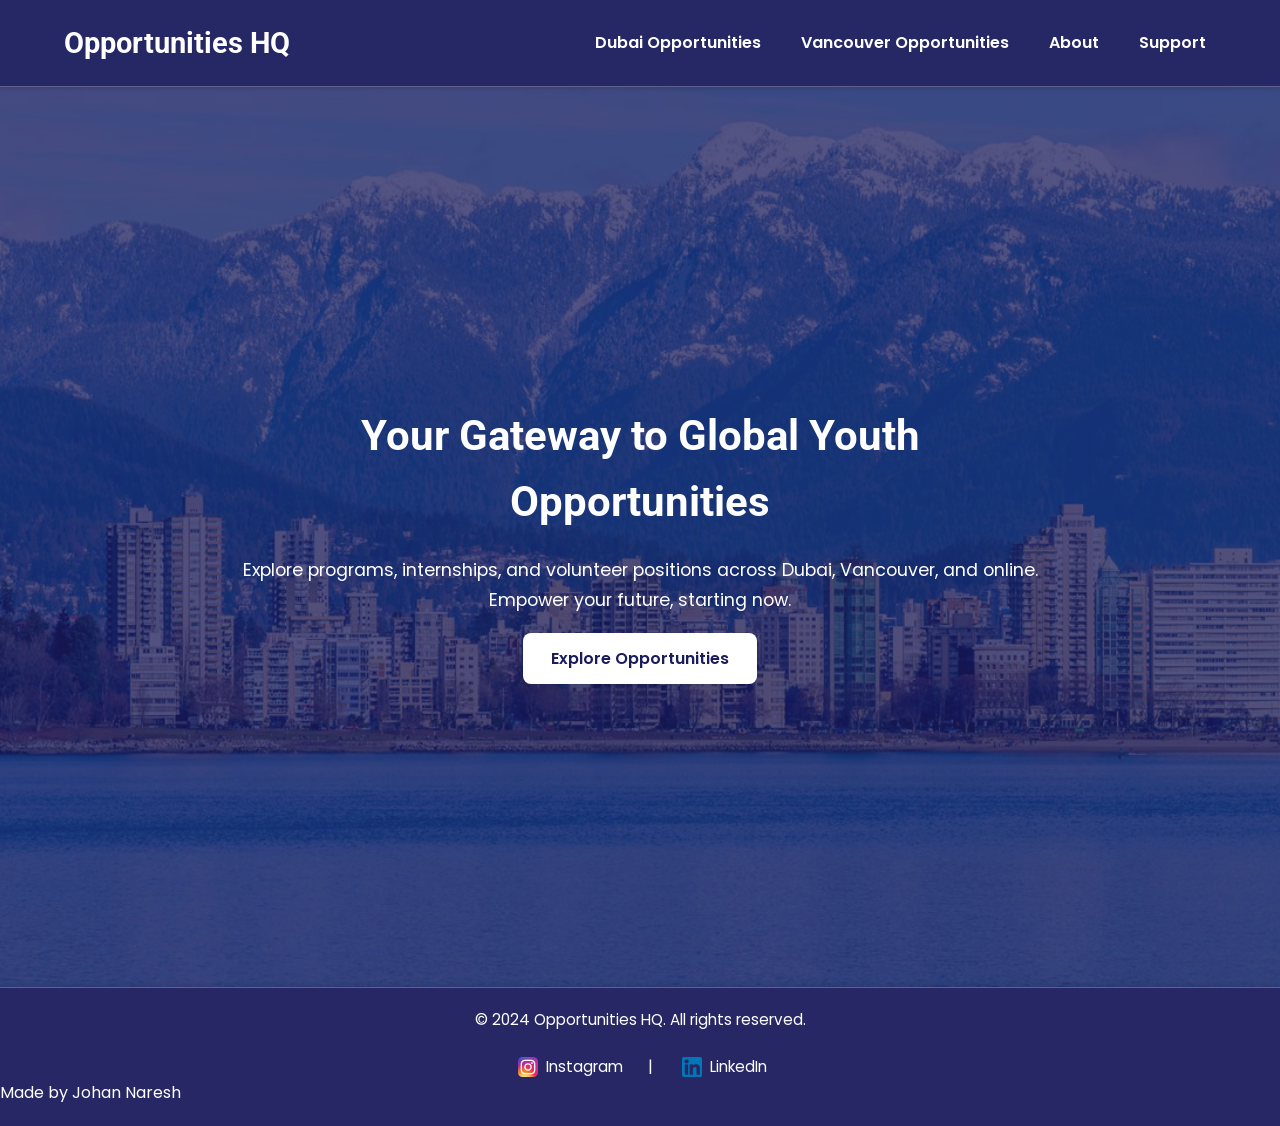
==== commit 3587ee75: "Update index.html" ====
--- a/index.html
+++ b/index.html
@@ -52,6 +52,8 @@
                     </a>
                 </div>
             </div>
+            <p class="made-by">Made by Johan Naresh</p>
+
         </footer>
 
     </div>
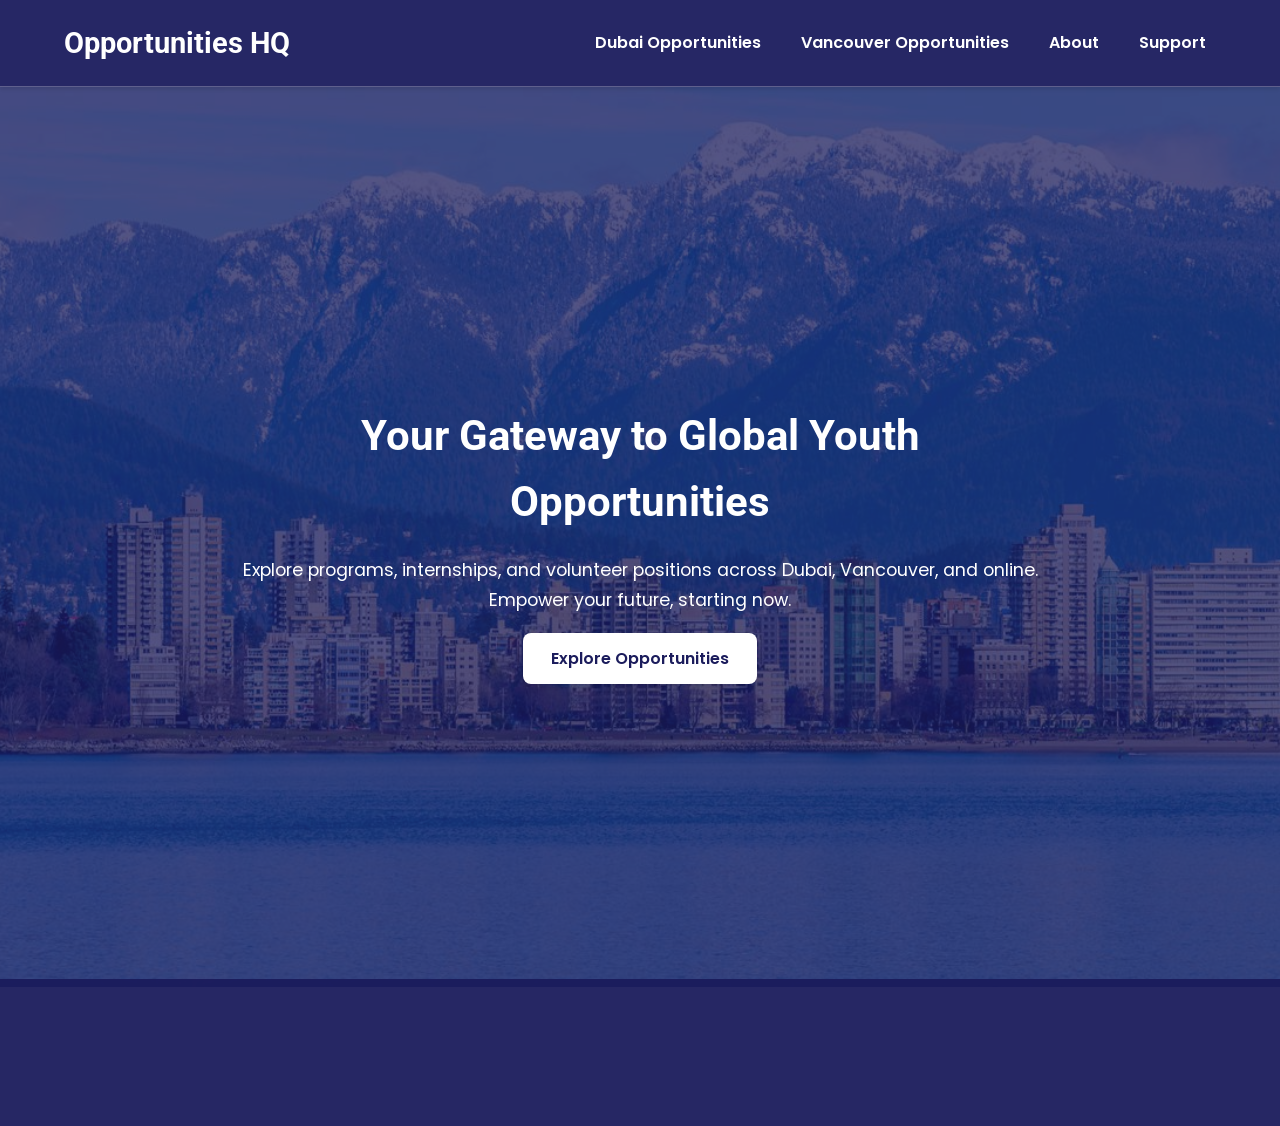
==== commit 3e39f1a2: "Update index.html" ====
--- a/index.html
+++ b/index.html
@@ -1,6 +1,10 @@
 <!DOCTYPE html>
 <html lang="en">
 <head>
+
+    <link rel="apple-touch-icon" href="favicon.jpg">
+    <link rel="icon" type="image/png" href="favicon.jpg" sizes="32x32">
+    <link rel="icon" type="image/png" href="favicon.jpg" sizes="16x16">
 
     <script data-goatcounter="https://opportunitieshq.goatcounter.com/count"
         async src="https://gc.zgo.at/count.js"></script>
--- a/styles.css
+++ b/styles.css
@@ -384,6 +384,15 @@
     justify-content: center;
 }
 
+.made-by {
+    font-size: 0.7rem;
+    opacity: 0.4;
+    margin-top: 8px;
+    text-align: center;
+    font-style: italic;
+}
+
+
 .social-link {
     display: flex;
     align-items: center;
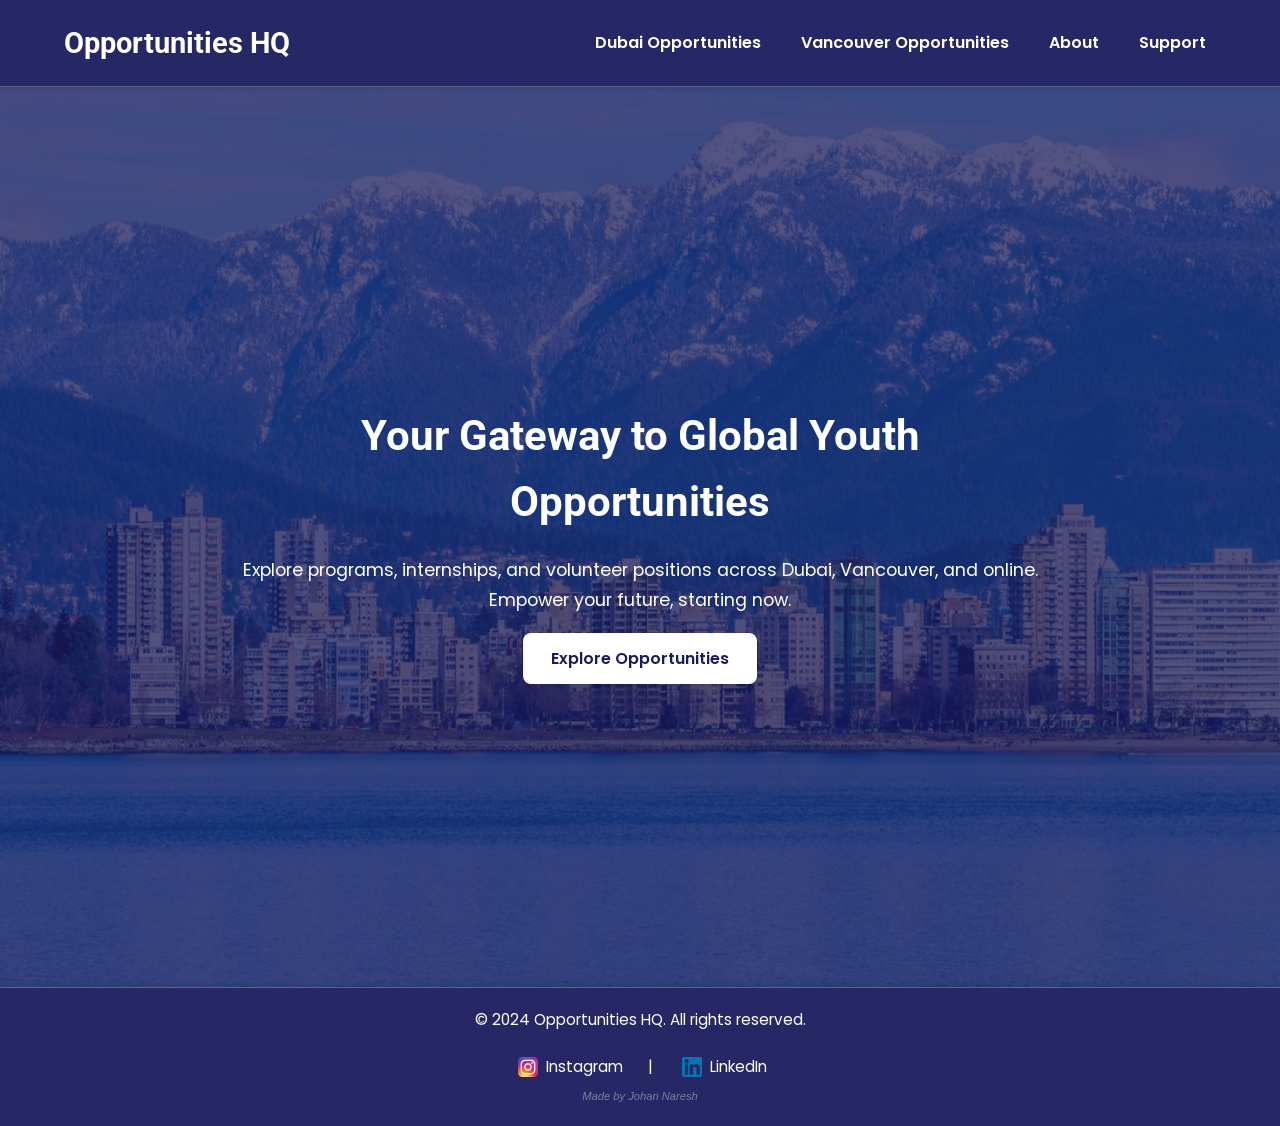
==== commit a29a3602: "Update index.html" ====
--- a/index.html
+++ b/index.html
@@ -44,21 +44,21 @@
         </main>
 
         <footer>
-            <div class="container footer-container">
-                <p>&copy; 2024 Opportunities HQ. All rights reserved.</p>
-                <div class="social">
-                    <a href="https://www.instagram.com/opportunities_hq/" class="social-link">
-                        <img src="Instagram_icon.png" alt="Instagram" class="social-icon"> Instagram
-                    </a>
-                    |
-                    <a href="https://www.linkedin.com/company/opportunities-hq/?originalSubdomain=ca" class="social-link">
-                        <img src="Linkedin_icon.png" alt="LinkedIn" class="social-icon"> LinkedIn
-                    </a>
-                </div>
-            </div>
-            <p class="made-by">Made by Johan Naresh</p>
+        <div class="container footer-container">
+          <p>&copy; 2024 Opportunities HQ. All rights reserved.</p>
+          <div class="social">
+            <a href="https://www.instagram.com/opportunities_hq/" class="social-link" target="_blank" rel="noopener noreferrer">
+              <img src="Instagram_icon.png" alt="Instagram" class="social-icon"> Instagram
+            </a>
+            |
+            <a href="https://www.linkedin.com/company/opportunities-hq/?originalSubdomain=ca" class="social-link" target="_blank" rel="noopener noreferrer">
+              <img src="Linkedin_icon.png" alt="LinkedIn" class="social-icon"> LinkedIn
+            </a>
+          </div>
+        </div>
+        <p class="made-by">Made by Johan Naresh</p>
 
-        </footer>
+      </footer>      
 
     </div>
 </body>
